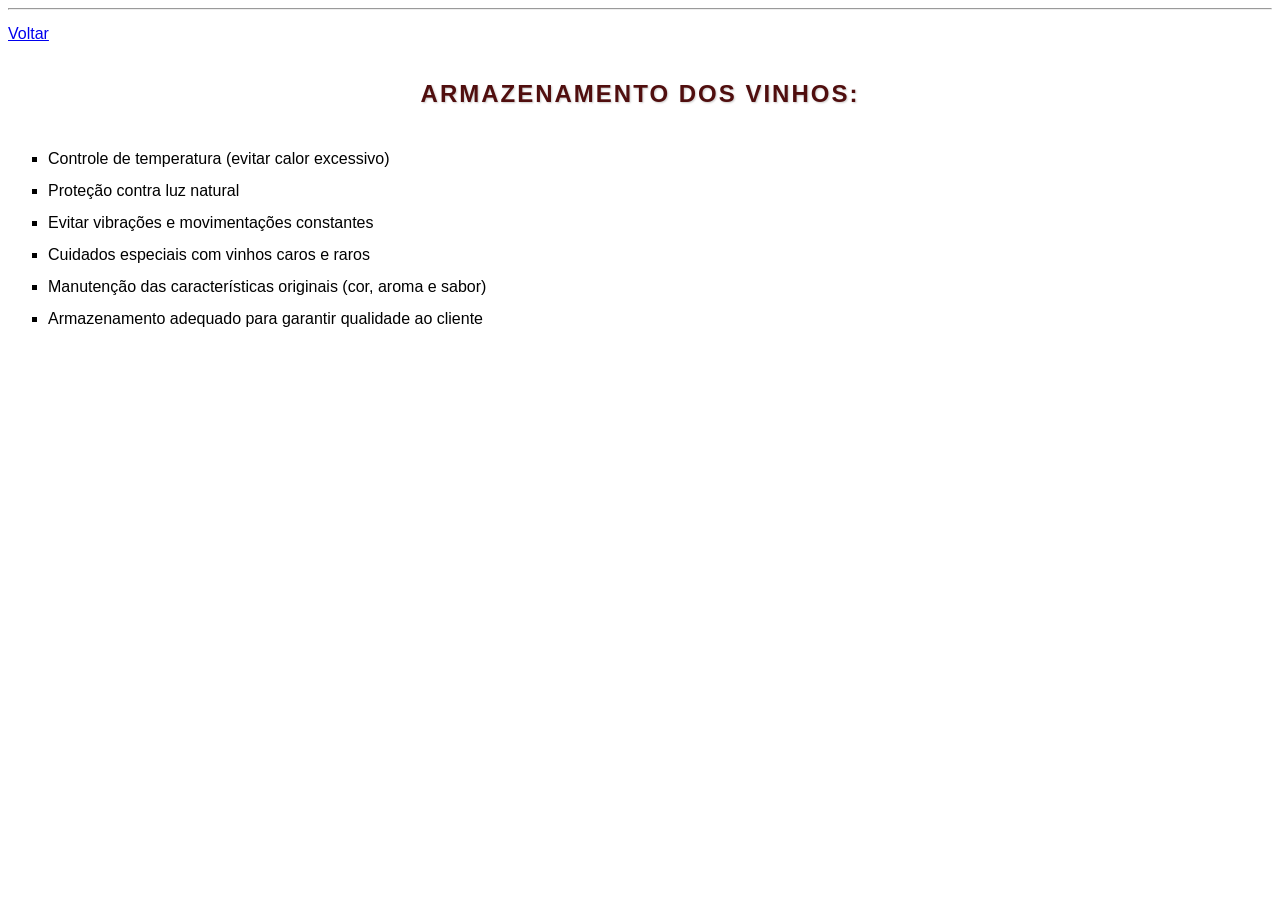
==== pages/armazenamento.html @ a254e877 "Heading tags e parágrafos/ul ou ol/ Tags semânticas" ====
<!DOCTYPE html>
<html lang="pt-br">
<head>
    <meta charset="UTF-8">
    <meta name="viewport" content="width=device-width, initial-scale=1.0">
    <title> Armazenamento dos vinhos </title>
</head>
<body>
    <hr>
        <a href="../index.html">Voltar</a> 

    <section>
      <h1>Armazenamento dos vinhos:</h1>
    </section>

<main><p>
     <ul type = square>
      <li>Controle de temperatura (evitar calor excessivo)</li>
      <li>Proteção contra luz natural</li>
      <li>Evitar vibrações e movimentações constantes</li>
      <li>Cuidados especiais com vinhos caros e raros</li>
      <li>Manutenção das características originais (cor, aroma e sabor)</li>
      <li>Armazenamento adequado para garantir qualidade ao cliente</li>
    </ul>
</main> </p>

 <style>
    body {
        font-family:"Gill Sans", sans-serif;;
        color: #000000;
        line-height: 2.0;
    }
    h1 {
        text-align: center;
        color: #500e0e;
        text-transform: uppercase;
        letter-spacing: 2px;
        text-shadow: 1px 1px 2px #ccc;
    }
     p {
        font-size: 25px;
        text-align: justify;

    }
</style>
 
</body>
</html>
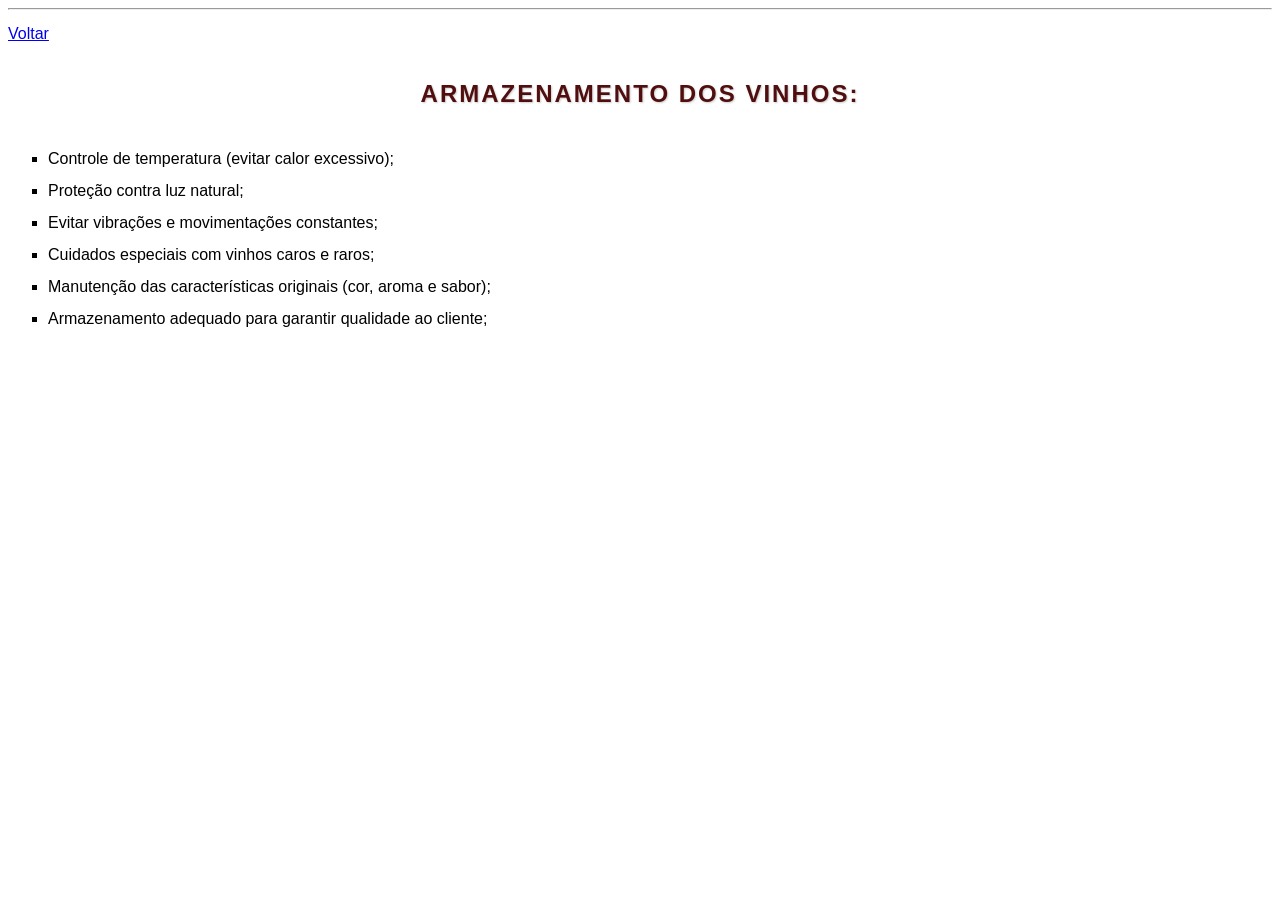
==== commit b9646230: "correcão" ====
--- a/pages/armazenamento.html
+++ b/pages/armazenamento.html
@@ -15,12 +15,12 @@
 
 <main><p>
      <ul type = square>
-      <li>Controle de temperatura (evitar calor excessivo)</li>
-      <li>Proteção contra luz natural</li>
-      <li>Evitar vibrações e movimentações constantes</li>
-      <li>Cuidados especiais com vinhos caros e raros</li>
-      <li>Manutenção das características originais (cor, aroma e sabor)</li>
-      <li>Armazenamento adequado para garantir qualidade ao cliente</li>
+      <li>Controle de temperatura (evitar calor excessivo);</li>
+      <li>Proteção contra luz natural;</li>
+      <li>Evitar vibrações e movimentações constantes;</li>
+      <li>Cuidados especiais com vinhos caros e raros;</li>
+      <li>Manutenção das características originais (cor, aroma e sabor);</li>
+      <li>Armazenamento adequado para garantir qualidade ao cliente;</li>
     </ul>
 </main> </p>
 
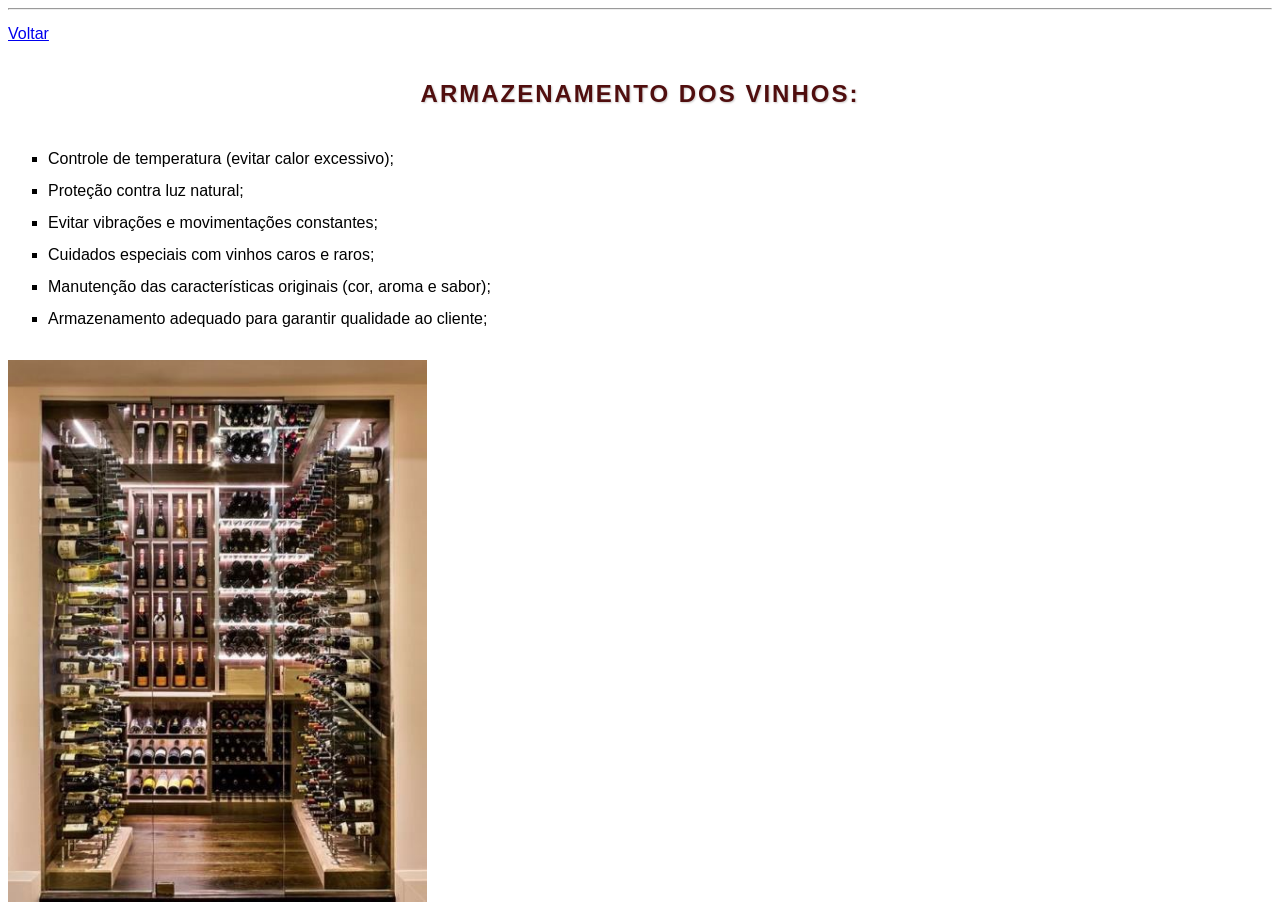
==== commit 9abc2bea: "imagens" ====
--- a/pages/armazenamento.html
+++ b/pages/armazenamento.html
@@ -23,7 +23,7 @@
       <li>Armazenamento adequado para garantir qualidade ao cliente;</li>
     </ul>
 </main> </p>
-
+<img id="armazenamentoImg" src="../img/armazenamento.png" alt="Armazenamento Vinharia Agnello">
  <style>
     body {
         font-family:"Gill Sans", sans-serif;;
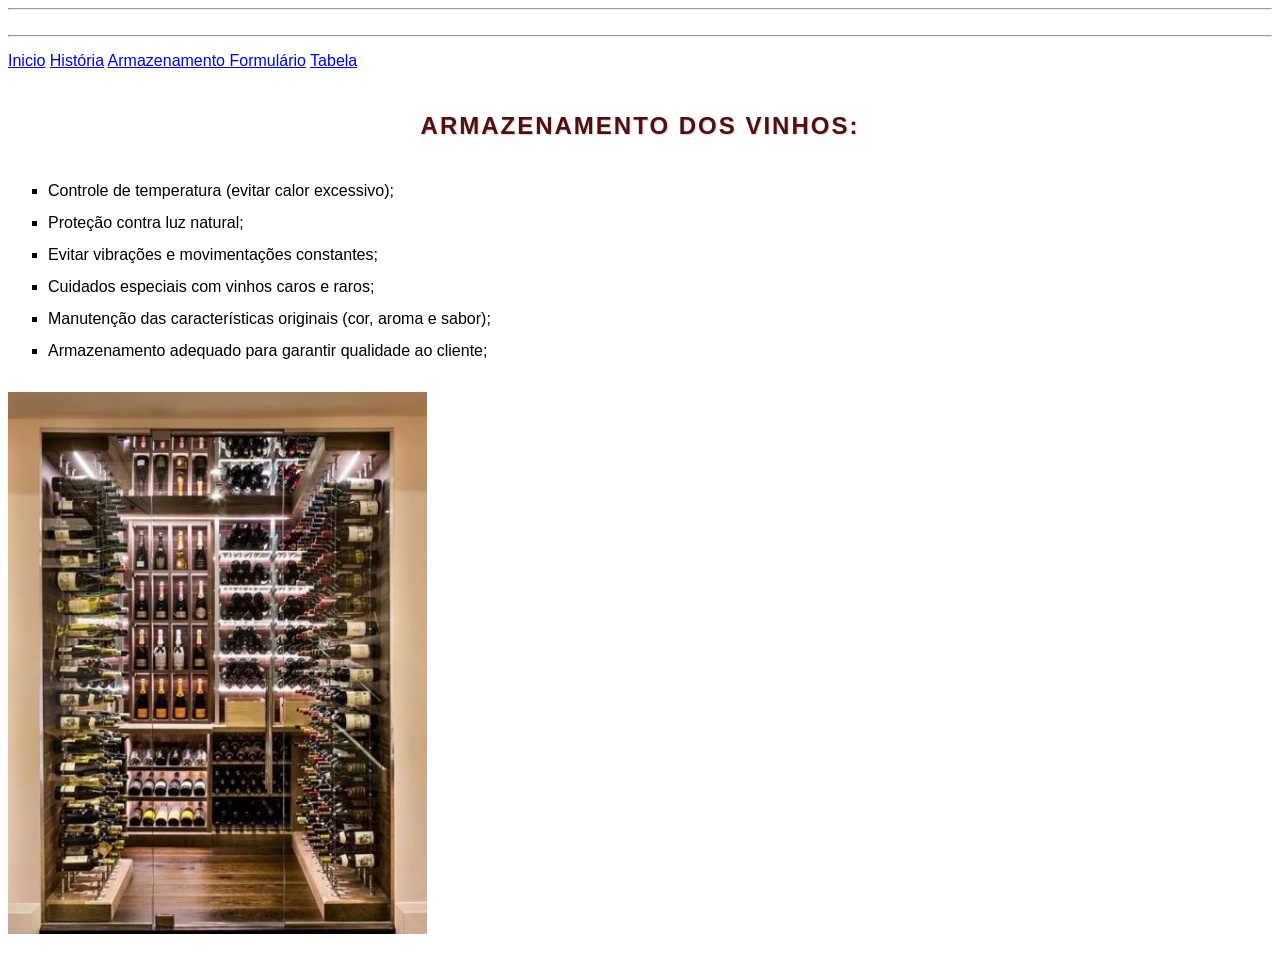
==== commit 95b11946: "menu de navegação" ====
--- a/pages/armazenamento.html
+++ b/pages/armazenamento.html
@@ -3,11 +3,19 @@
 <head>
     <meta charset="UTF-8">
     <meta name="viewport" content="width=device-width, initial-scale=1.0">
+    <meta name="keywords" content="especificações, Denifinições, armazenamento">
+
     <title> Armazenamento dos vinhos </title>
 </head>
 <body>
     <hr>
-        <a href="../index.html">Voltar</a> 
+  <p><main> <hr>
+        <a href="../index.html">Inicio</a> 
+        <a href="./historia.html" title="Veja a história do caso da Vinheria Agnello">História</a>
+        <a href="./armazenamento.html" title="o armazenamento dos vinhos">Armazenamento </a>
+        <a href="./Formulário.html" title="Formulário">Formulário</a>
+        <a href="./Tabela.html" title="Tabela">Tabela</a>
+</main></p>
 
     <section>
       <h1>Armazenamento dos vinhos:</h1>
